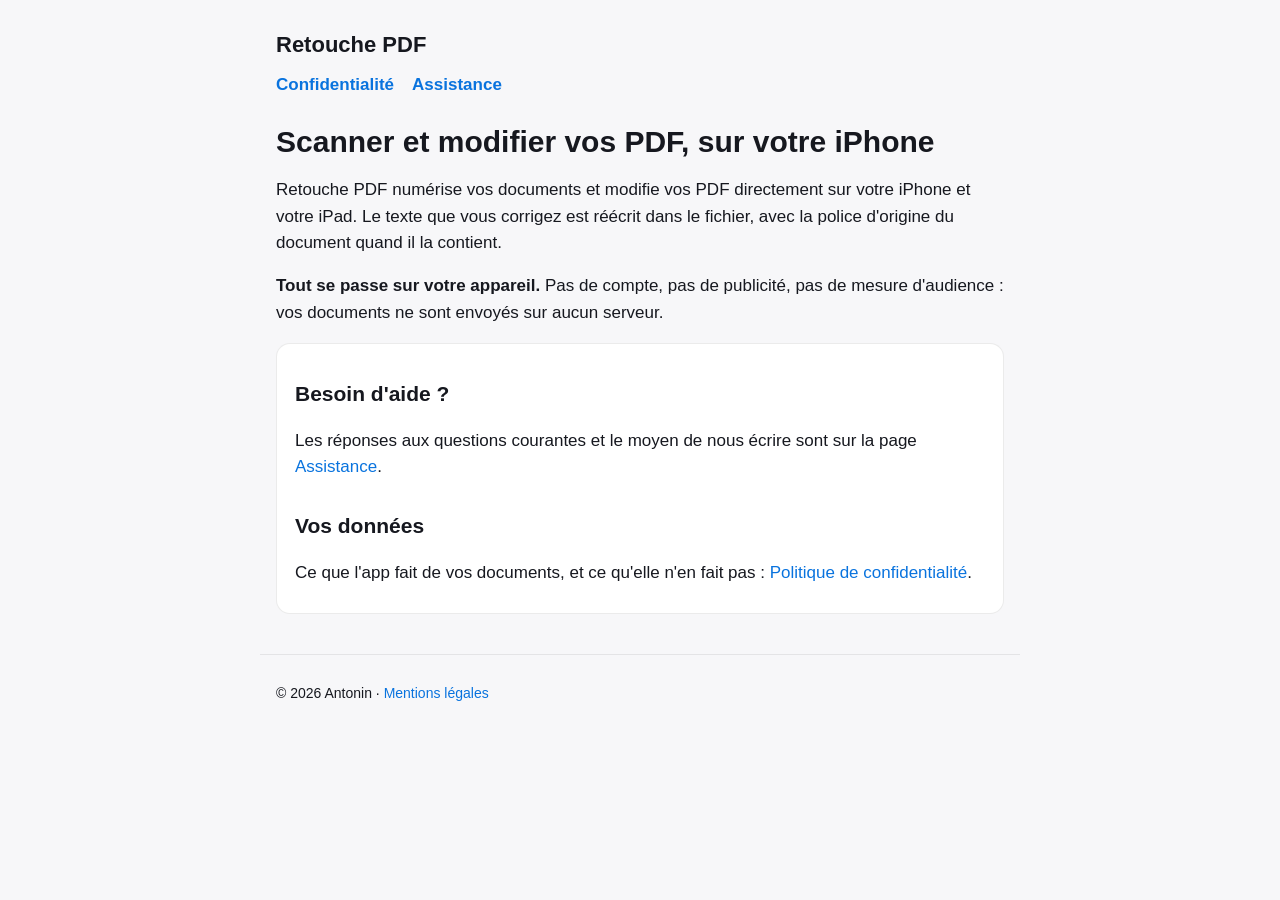
==== index.html @ 8a04ce8d "Site de Retouche PDF : présentation, politique de confidentialité, assistance" ====
<!doctype html>
<html lang="fr">
<head>
  <meta charset="utf-8">
  <meta name="viewport" content="width=device-width, initial-scale=1">
  <title>Retouche PDF</title>
  <meta name="description" content="Retouche PDF : scanner et modifier vos PDF sur iPhone et iPad, sans rien envoyer sur un serveur.">
  <link rel="stylesheet" href="style.css">
</head>
<body>
  <header>
    <a class="marque" href="./"><span>Retouche PDF</span></a>
    <nav>
      <a href="confidentialite.html">Confidentialité</a>
      <a href="assistance.html">Assistance</a>
    </nav>
  </header>
  <main>
    <h1>Scanner et modifier vos PDF, sur votre iPhone</h1>
    <p>Retouche PDF numérise vos documents et modifie vos PDF directement sur votre iPhone et votre iPad. Le texte que vous corrigez est réécrit dans le fichier, avec la police d'origine du document quand il la contient.</p>
    <p><strong>Tout se passe sur votre appareil.</strong> Pas de compte, pas de publicité, pas de mesure d'audience : vos documents ne sont envoyés sur aucun serveur.</p>
    <div class="carte">
      <h2>Besoin d'aide ?</h2>
      <p>Les réponses aux questions courantes et le moyen de nous écrire sont sur la page <a href="assistance.html">Assistance</a>.</p>
      <h2>Vos données</h2>
      <p>Ce que l'app fait de vos documents, et ce qu'elle n'en fait pas : <a href="confidentialite.html">Politique de confidentialité</a>.</p>
    </div>
  </main>
  <footer>
    <p>© 2026 Antonin · <a href="confidentialite.html#mentions">Mentions légales</a></p>
  </footer>
</body>
</html>
---- style.css ----
:root {
  --fond: #f7f7f9;
  --carte: #ffffff;
  --texte: #16181f;
  --doux: #5b6070;
  --filet: rgba(0, 0, 0, 0.08);
  --accent: #0973de;
  color-scheme: light dark;
}
@media (prefers-color-scheme: dark) {
  :root {
    --fond: #0a0b0f;
    --carte: #16181f;
    --texte: #f2f3f5;
    --doux: #a3a8b6;
    --filet: rgba(255, 255, 255, 0.08);
    --accent: #4d96ff;
  }
}
* { box-sizing: border-box; }
html { -webkit-text-size-adjust: 100%; }
body {
  margin: 0;
  background: var(--fond);
  color: var(--texte);
  font: 17px/1.55 -apple-system, BlinkMacSystemFont, "Segoe UI", Roboto, Helvetica, Arial, sans-serif;
}
header, main, footer { max-width: 760px; margin: 0 auto; padding: 0 16px; }
header { padding-top: 28px; }
nav { display: flex; flex-wrap: wrap; gap: 8px 18px; margin-top: 10px; }
nav a { font-weight: 600; }
a { color: var(--accent); text-decoration: none; }
a:hover, a:focus-visible { text-decoration: underline; }
.marque { display: flex; align-items: center; gap: 12px; color: var(--texte); }
.marque span { font-size: 22px; font-weight: 700; }
.marque img { width: 44px; height: 44px; border-radius: 10px; }
h1 { font-size: 30px; line-height: 1.2; margin: 26px 0 6px; }
h2 { font-size: 21px; margin: 30px 0 8px; }
h3 { font-size: 17px; margin: 22px 0 4px; }
p, li { color: var(--texte); }
.date, .doux { color: var(--doux); font-size: 15px; }
.carte {
  background: var(--carte);
  border: 1px solid var(--filet);
  border-radius: 14px;
  padding: 4px 18px 10px;
  margin: 16px 0;
}
ul { padding-left: 22px; }
li { margin: 4px 0; }
details { border-top: 1px solid var(--filet); padding: 10px 0; }
details:first-of-type { border-top: 0; }
summary { cursor: pointer; font-weight: 600; }
footer { margin-top: 40px; padding-bottom: 36px; color: var(--doux); font-size: 14px; border-top: 1px solid var(--filet); padding-top: 14px; }
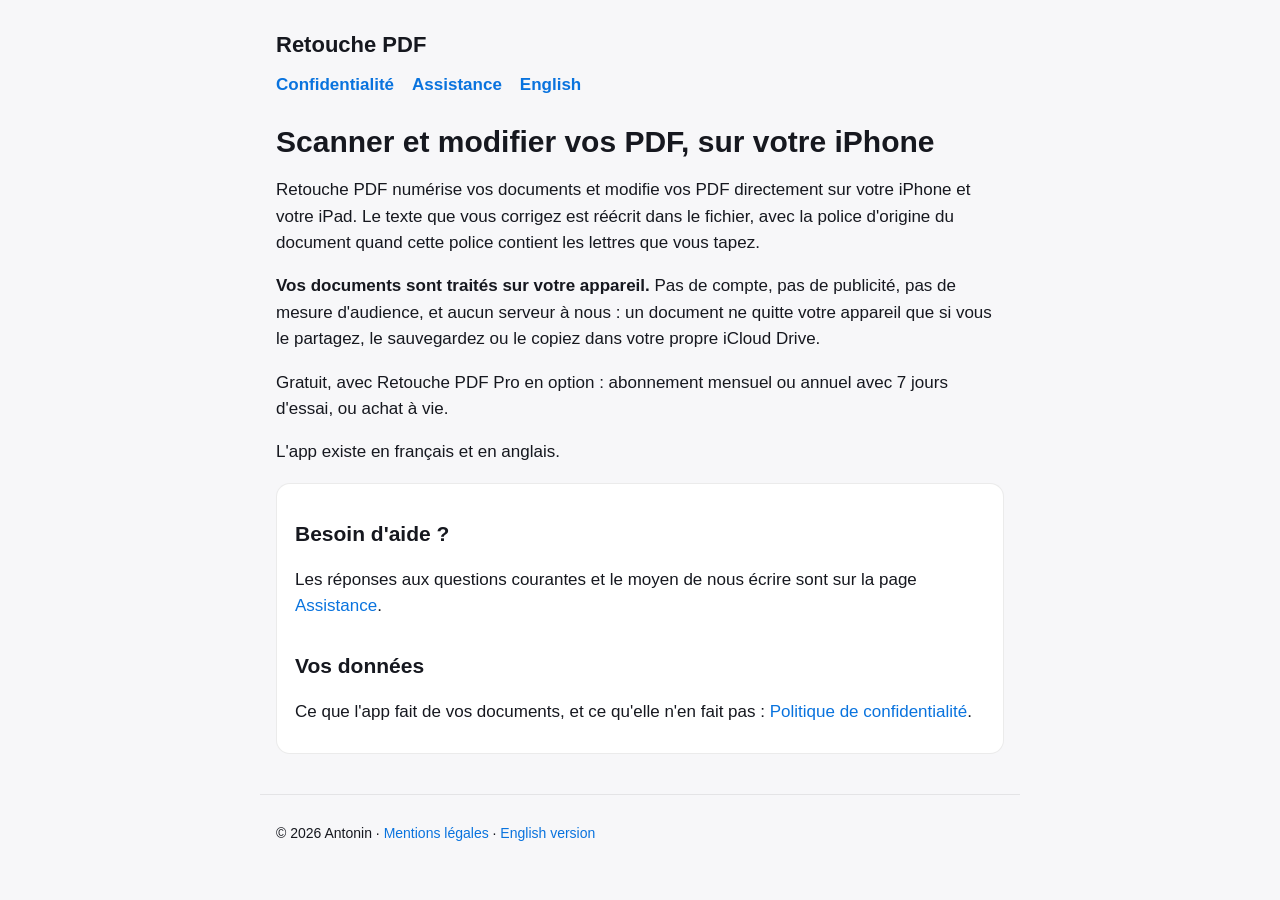
==== commit 2cc9e2b7: "Site en anglais (accueil, confidentialité, assistance) et liens entre les deux langues Pages françai" ====
--- a/index.html
+++ b/index.html
@@ -4,7 +4,9 @@
   <meta charset="utf-8">
   <meta name="viewport" content="width=device-width, initial-scale=1">
   <title>Retouche PDF</title>
-  <meta name="description" content="Retouche PDF : scanner et modifier vos PDF sur iPhone et iPad, sans rien envoyer sur un serveur.">
+  <meta name="description" content="Retouche PDF : scanner et modifier vos PDF sur iPhone et iPad, sans envoyer vos documents sur un serveur.">
+  <link rel="alternate" hreflang="fr" href="https://antonin06340.github.io/retouche-pdf/">
+  <link rel="alternate" hreflang="en" href="https://antonin06340.github.io/retouche-pdf/en/">
   <link rel="stylesheet" href="style.css">
 </head>
 <body>
@@ -13,12 +15,15 @@
     <nav>
       <a href="confidentialite.html">Confidentialité</a>
       <a href="assistance.html">Assistance</a>
+      <a href="en/" hreflang="en" lang="en">English</a>
     </nav>
   </header>
   <main>
     <h1>Scanner et modifier vos PDF, sur votre iPhone</h1>
-    <p>Retouche PDF numérise vos documents et modifie vos PDF directement sur votre iPhone et votre iPad. Le texte que vous corrigez est réécrit dans le fichier, avec la police d'origine du document quand il la contient.</p>
-    <p><strong>Tout se passe sur votre appareil.</strong> Pas de compte, pas de publicité, pas de mesure d'audience : vos documents ne sont envoyés sur aucun serveur.</p>
+    <p>Retouche PDF numérise vos documents et modifie vos PDF directement sur votre iPhone et votre iPad. Le texte que vous corrigez est réécrit dans le fichier, avec la police d'origine du document quand cette police contient les lettres que vous tapez.</p>
+    <p><strong>Vos documents sont traités sur votre appareil.</strong> Pas de compte, pas de publicité, pas de mesure d'audience, et aucun serveur à nous : un document ne quitte votre appareil que si vous le partagez, le sauvegardez ou le copiez dans votre propre iCloud Drive.</p>
+    <p>Gratuit, avec Retouche PDF Pro en option : abonnement mensuel ou annuel avec 7 jours d'essai, ou achat à vie.</p>
+    <p>L'app existe en français et en anglais.</p>
     <div class="carte">
       <h2>Besoin d'aide ?</h2>
       <p>Les réponses aux questions courantes et le moyen de nous écrire sont sur la page <a href="assistance.html">Assistance</a>.</p>
@@ -27,7 +32,7 @@
     </div>
   </main>
   <footer>
-    <p>© 2026 Antonin · <a href="confidentialite.html#mentions">Mentions légales</a></p>
+    <p>© 2026 Antonin · <a href="confidentialite.html#mentions">Mentions légales</a> · <a href="en/" hreflang="en" lang="en">English version</a></p>
   </footer>
 </body>
 </html>
